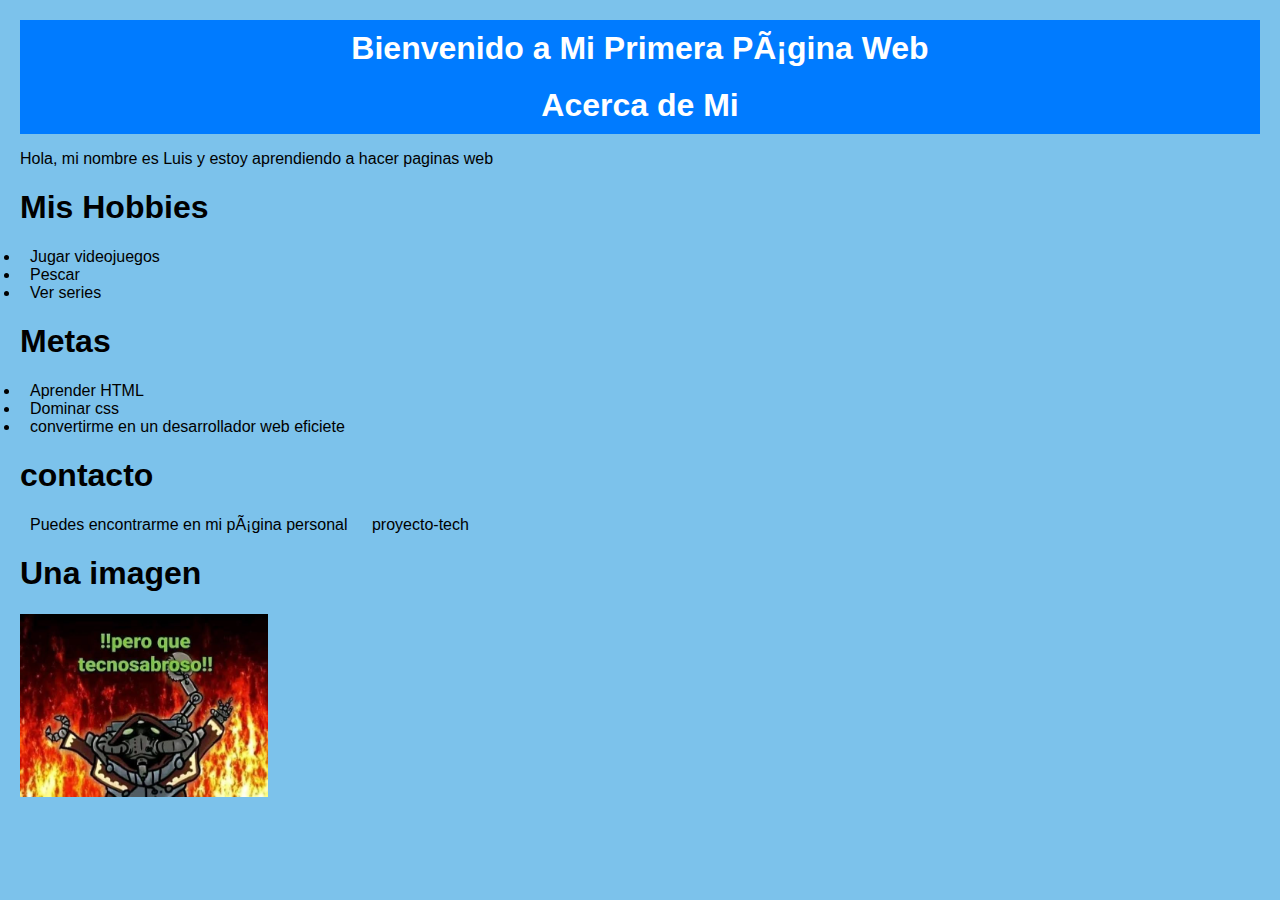
==== indextermo.html @ bcbd0071 "</header h1>" ====
<!DOCTYPE html>
<html lang="UFT-8">
<head>
    <meta charset="UFT-8">
    <meta name="viewport" content="width=device-width, inicial-scale=1.0">
    <title>Bienvenido a Mi Primera Pagina wed</title>
    <link rel="stylesheet" href="./css/styles(laboratorio).css">
 </head>
<body >
 <header>
    <h1>Bienvenido a Mi Primera Página Web</h1>
    
 </header>

     <nav>
        <header h1 >
        <h1>Acerca de Mi</h1>
    </header h1>
    
        <p> Hola, mi nombre es Luis y estoy aprendiendo a hacer paginas web</p>
    </nav>

    
    
    <nav>
        <h1> Mis Hobbies</h1>
        <li><a>Jugar videojuegos</a></li>
        <li><a>Pescar </a></li>
        <li><a>Ver series</a></li>
    </nav>
    
    <nav>
        <h1>Metas</h1>
        <li><a>Aprender HTML</a></li>
        <li><a>Dominar css</a></li>
        <li><a>convertirme en un desarrollador web eficiete</a></li>
    </nav>
    <nav>
        <H1>contacto</H1>
        <a>Puedes encontrarme en mi
             página personal<a  href="https://luis-mendieta.github.io/proyec-tech/" > proyecto-tech</a></a>
    
    </nav>
    <nav>
        <h1>Una imagen</h1>
        <img src="./img/TECNOHEREJIA.jpg" height="20%" width="20%" >
    </nav>
    
 


</body>
</html>
---- css/styles(laboratorio).css ----
body {
    font-family: Arial, sans-serif;
    margin: 0;
    padding: 20px;
    background-color: #7cc2eb;
}

header {
    background-color: #007BFF;
    color: white;
    padding: 10px 0;
    text-align: center;
}

header h1 {
    margin: 0;
}

nav a {
    color: rgb(0, 0, 0);
    text-decoration: none;
    margin: 0 10px;
}

nav a:hover {
    text-decoration: underline;
}

section {
    background-color: white;
    padding: 20px;
    margin: 20px 0;
    border-radius: 8px;
    box-shadow: 0 0 10px rgba(0, 0, 0, 0.1);
}

h2 {
    color: #007BFF;
}

a {
    color: #007BFF;
    text-decoration: none;
}

a:hover {
    text-decoration: underline;
}
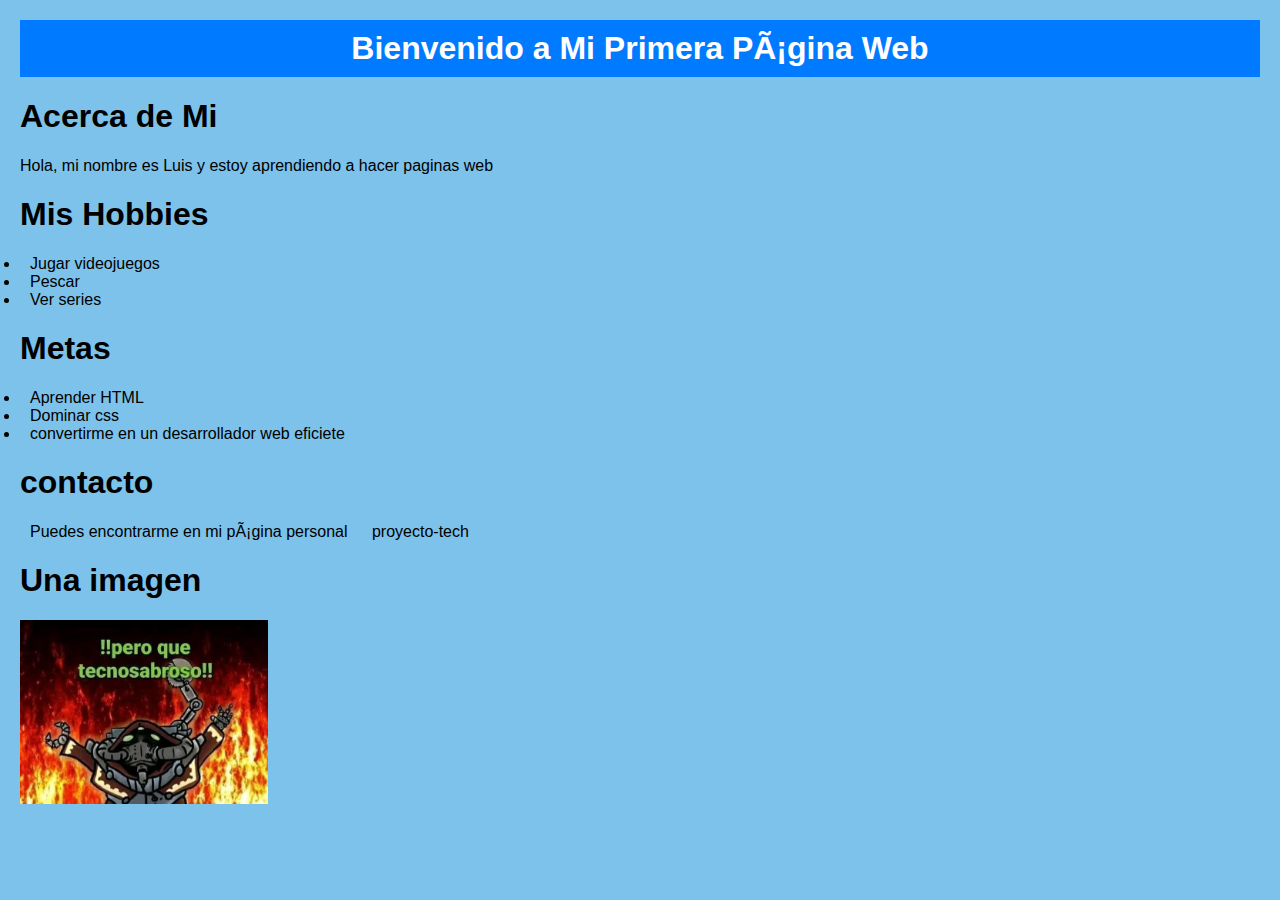
==== commit bab1e64b: "a" ====
--- a/indextermo.html
+++ b/indextermo.html
@@ -13,15 +13,12 @@
  </header>
 
      <nav>
-        <header h1 >
+        
         <h1>Acerca de Mi</h1>
-    </header h1>
-    
+
         <p> Hola, mi nombre es Luis y estoy aprendiendo a hacer paginas web</p>
     </nav>
 
-    
-    
     <nav>
         <h1> Mis Hobbies</h1>
         <li><a>Jugar videojuegos</a></li>
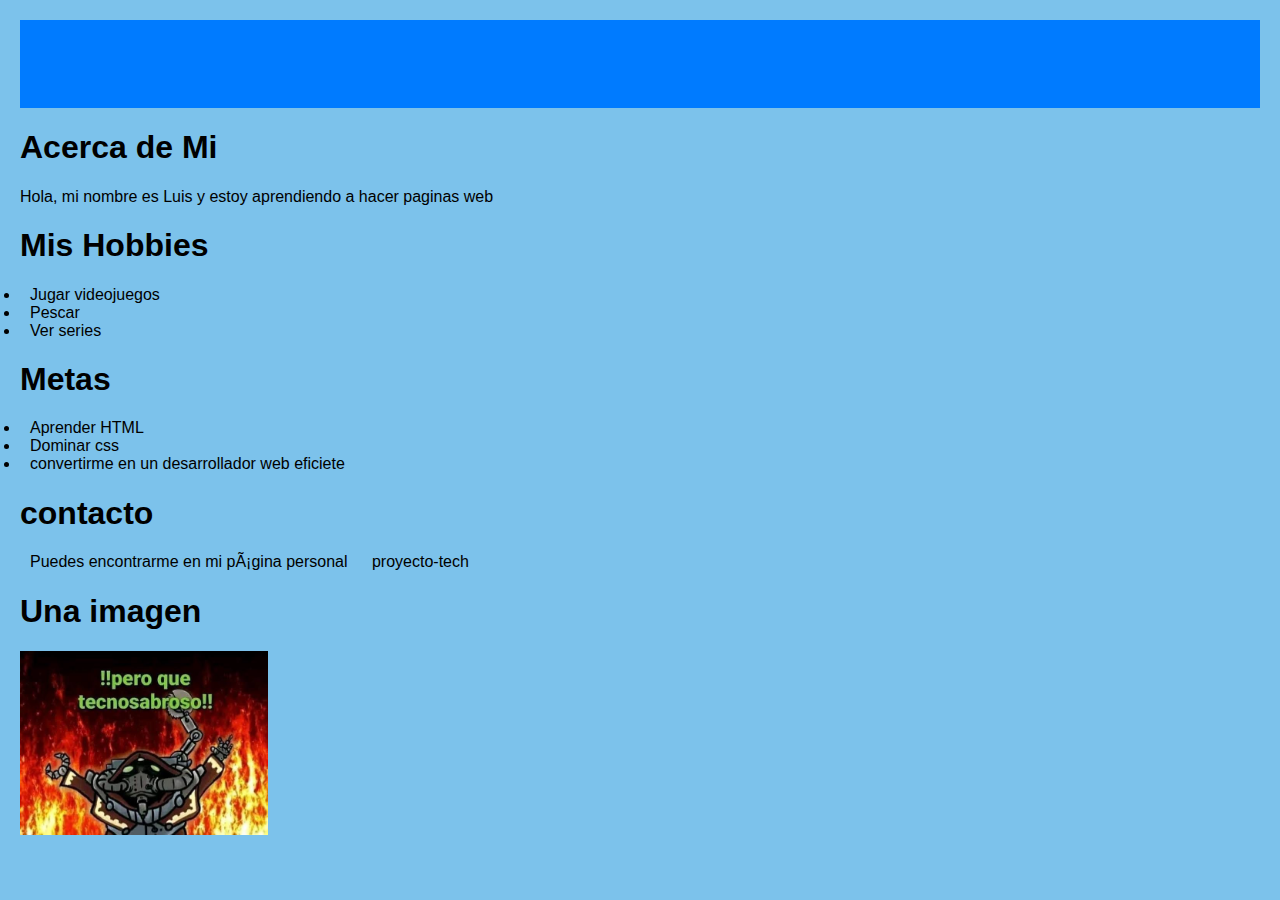
==== commit eb6d9cca: "h2" ====
--- a/indextermo.html
+++ b/indextermo.html
@@ -8,12 +8,12 @@
  </head>
 <body >
  <header>
-    <h1>Bienvenido a Mi Primera Página Web</h1>
+    <h2>Bienvenido a Mi Primera Página Web</h2>
     
  </header>
 
      <nav>
-        
+
         <h1>Acerca de Mi</h1>
 
         <p> Hola, mi nombre es Luis y estoy aprendiendo a hacer paginas web</p>
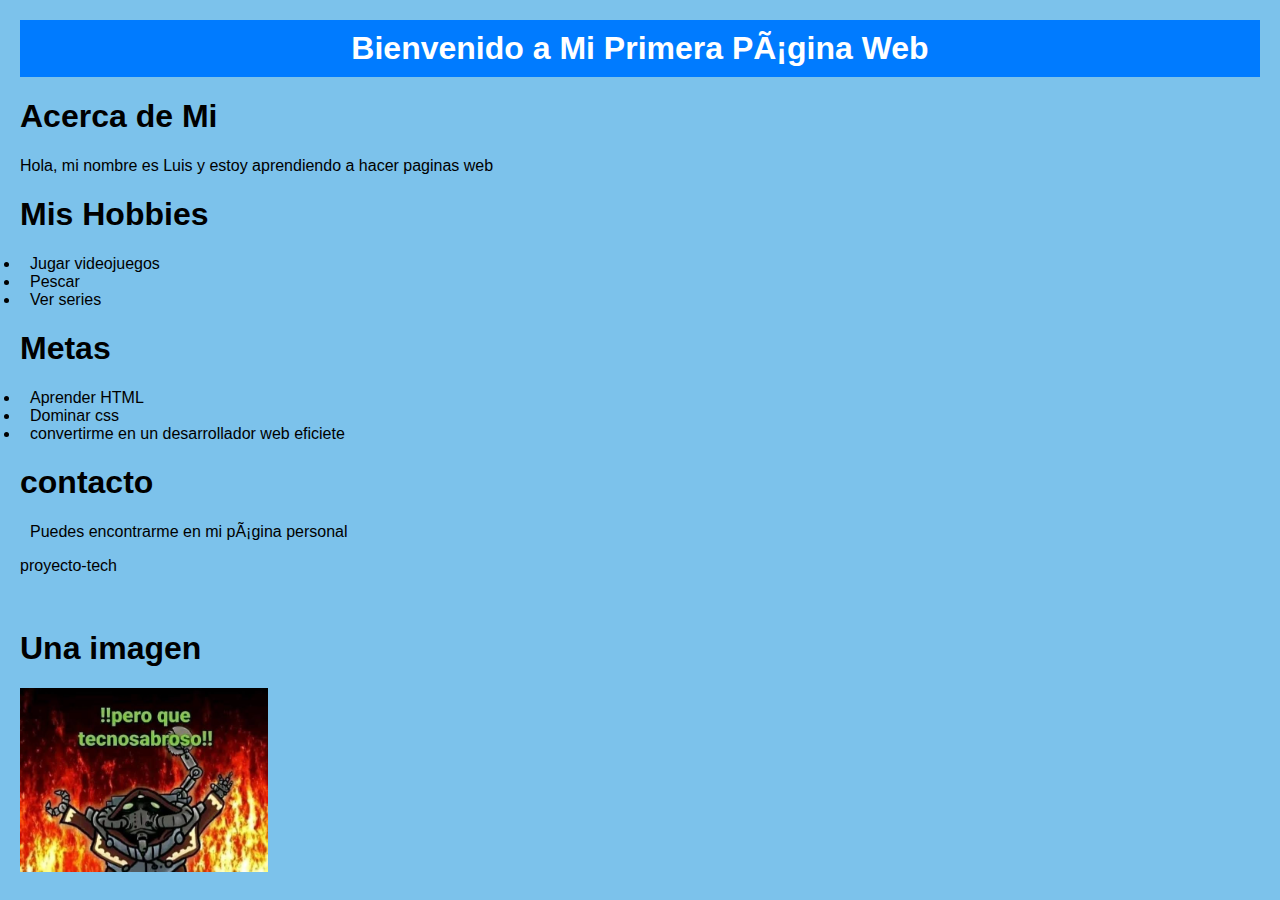
==== commit 31370ac8: "a" ====
--- a/indextermo.html
+++ b/indextermo.html
@@ -8,7 +8,7 @@
  </head>
 <body >
  <header>
-    <h2>Bienvenido a Mi Primera Página Web</h2>
+    <h1>Bienvenido a Mi Primera Página Web</h1>
     
  </header>
 
@@ -35,7 +35,7 @@
     <nav>
         <H1>contacto</H1>
         <a>Puedes encontrarme en mi
-             página personal<a  href="https://luis-mendieta.github.io/proyec-tech/" > proyecto-tech</a></a>
+             página personal<p  href="https://luis-mendieta.github.io/proyec-tech/" > proyecto-tech</p></a>
     
     </nav>
     <nav>
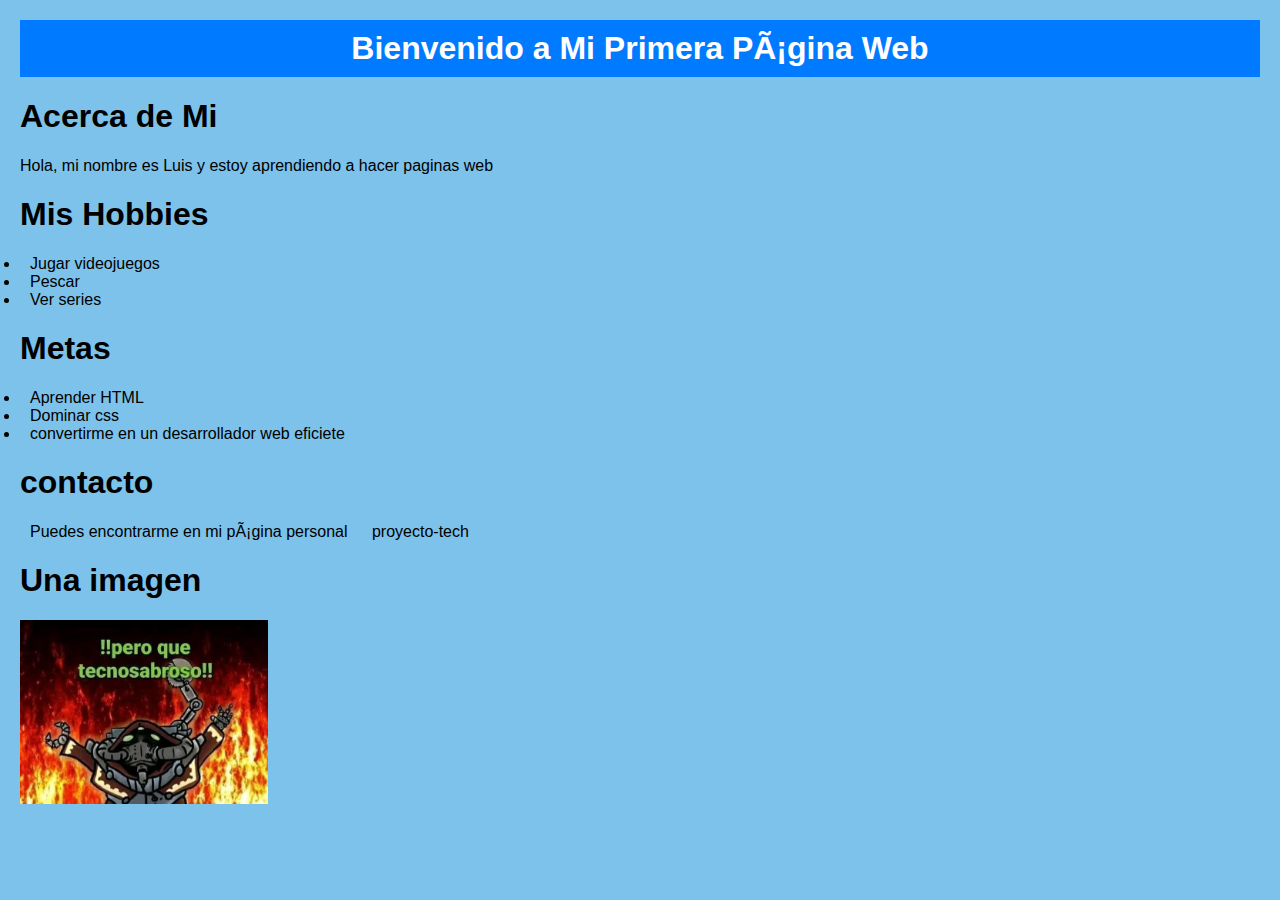
==== commit 4c9b112a: "a" ====
--- a/indextermo.html
+++ b/indextermo.html
@@ -35,7 +35,7 @@
     <nav>
         <H1>contacto</H1>
         <a>Puedes encontrarme en mi
-             página personal<p  href="https://luis-mendieta.github.io/proyec-tech/" > proyecto-tech</p></a>
+             página personal<a  href="https://luis-mendieta.github.io/proyec-tech/" > proyecto-tech</a></a>
     
     </nav>
     <nav>
